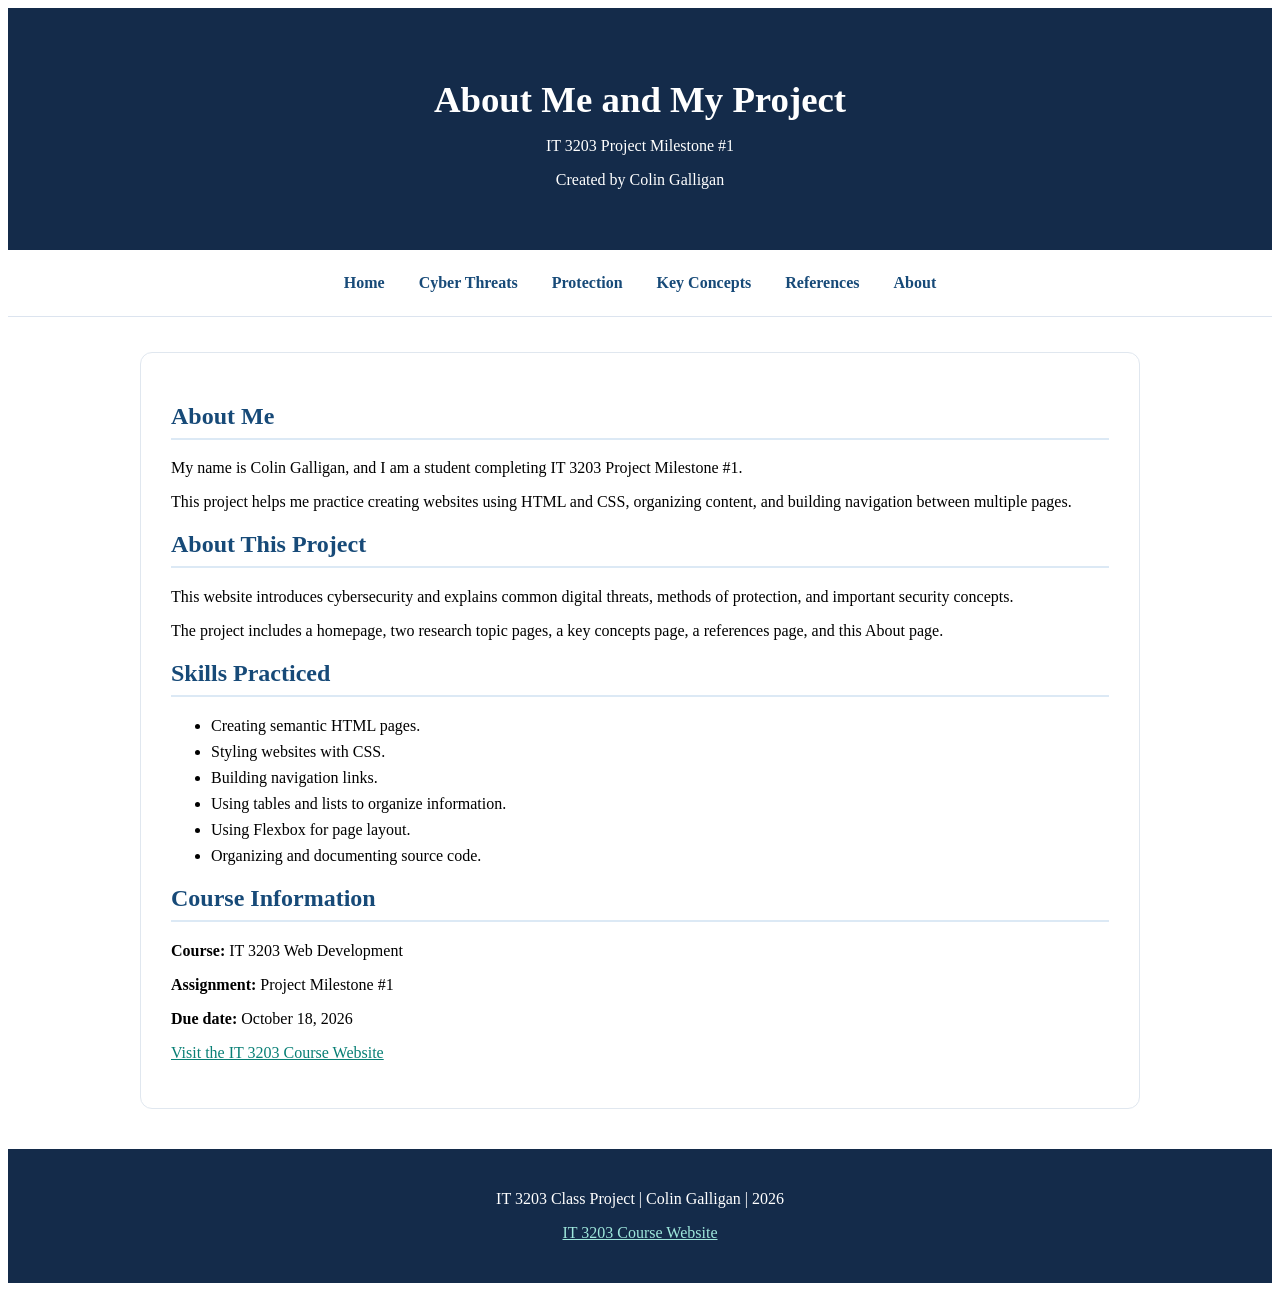
==== about.html @ 582bf0b4 "Add files via upload" ====
<!DOCTYPE html>
<html lang="en">
<head>
    <meta charset="UTF-8">
    <meta name="viewport" content="width=device-width, initial-scale=1.0">
    <title>About | Understanding Cybersecurity</title>
    <link rel="stylesheet" href="style.css">
</head>
<body>

    <!-- Website header -->
    <header id="site-header">
        <h1>About Me and My Project</h1>
        <p>IT 3203 Project Milestone #1</p>
        <p>Created by Colin Galligan</p>
    </header>

    <!-- Navigation menu -->
    <nav aria-label="Main navigation">
        <a href="index.html">Home</a>
        <a href="topic1.html">Cyber Threats</a>
        <a href="topic2.html">Protection</a>
        <a href="concepts.html">Key Concepts</a>
        <a href="references.html">References</a>
        <a href="about.html">About</a>
    </nav>

    <!-- Main content -->
    <main class="container">
        <section>
            <h2>About Me</h2>
            <p>
                My name is Colin Galligan, and I am a student
                completing IT 3203 Project Milestone #1.
            </p>
            <p>
                This project helps me practice creating websites
                using HTML and CSS, organizing content, and
                building navigation between multiple pages.
            </p>
        </section>

        <section>
            <h2>About This Project</h2>
            <p>
                This website introduces cybersecurity and explains
                common digital threats, methods of protection,
                and important security concepts.
            </p>
            <p>
                The project includes a homepage, two research
                topic pages, a key concepts page, a references
                page, and this About page.
            </p>
        </section>

        <section>
            <h2>Skills Practiced</h2>
            <ul>
                <li>Creating semantic HTML pages.</li>
                <li>Styling websites with CSS.</li>
                <li>Building navigation links.</li>
                <li>Using tables and lists to organize information.</li>
                <li>Using Flexbox for page layout.</li>
                <li>Organizing and documenting source code.</li>
            </ul>
        </section>

        <section>
            <h2>Course Information</h2>
            <p><strong>Course:</strong> IT 3203 Web Development</p>
            <p><strong>Assignment:</strong> Project Milestone #1</p>
            <p><strong>Due date:</strong> October 18, 2026</p>
            <p>
                <a href="https://ksuweb.github.io/IT3203/">
                    Visit the IT 3203 Course Website
                </a>
            </p>
        </section>
    </main>

    <!-- Required class-project footer -->
    <footer>
        <p>IT 3203 Class Project | Colin Galligan | 2026</p>
        <p>
            <a href="https://ksuweb.github.io/IT3203/">
                IT 3203 Course Website
            </a>
        </p>
    </footer>

</body>
</html>
---- style.css ----
css

/* IT 3203 Project Milestone #1
   Author: Colin Galligan
   Shared stylesheet for all six pages */

/* Overall page styling */
body {
    margin: 0;
    font-family: Arial, Helvetica, sans-serif;
    line-height: 1.7;
    color: #243047;
    background-color: #f4f7fb;
}

/* Main header */
#site-header {
    background-color: #142b4a;
    color: white;
    text-align: center;
    padding: 45px 20px;
}

header h1 {
    margin-bottom: 8px;
    font-size: 2.3rem;
}

/* Navigation layout using Flexbox */
nav {
    display: flex;
    justify-content: center;
    flex-wrap: wrap;
    gap: 8px;
    padding: 16px;
    background-color: #ffffff;
    border-bottom: 1px solid #dce4ef;
}

nav a {
    color: #174a78;
    text-decoration: none;
    font-weight: bold;
    padding: 8px 13px;
    border-radius: 6px;
}

/* Navigation hover effect */
nav a:hover {
    background-color: #e0f2f1;
    color: #087f75;
}

/* Reusable content container */
.container {
    max-width: 1000px;
    margin: 35px auto;
    padding: 30px;
    background-color: #ffffff;
    border: 1px solid #e0e7ef;
    border-radius: 12px;
    box-sizing: border-box;
}

/* Heading styles */
h2 {
    color: #174a78;
    border-bottom: 2px solid #dce9f5;
    padding-bottom: 8px;
}

h3 {
    color: #087f75;
}

/* Lists and links */
li {
    margin-bottom: 8px;
}

a {
    color: #087f75;
}

a:hover {
    color: #142b4a;
}

/* Table styling */
table {
    width: 100%;
    border-collapse: collapse;
    margin: 20px 0;
}

th,
td {
    padding: 12px;
    text-align: left;
    border: 1px solid #dce4ef;
}

th {
    background-color: #eaf2fa;
}

/* Responsive images */
img {
    max-width: 100%;
    height: auto;
    border-radius: 8px;
}

/* Footer styling */
footer {
    padding: 25px;
    text-align: center;
    background-color: #142b4a;
    color: white;
    margin-top: 40px;
}

footer a {
    color: #9fe8dc;
}

/* Responsive layout for small screens */
@media (max-width: 600px) {
    #site-header {
        padding: 30px 15px;
    }

    header h1 {
        font-size: 1.8rem;
    }

    .container {
        margin: 20px 12px;
        padding: 18px;
    }
}
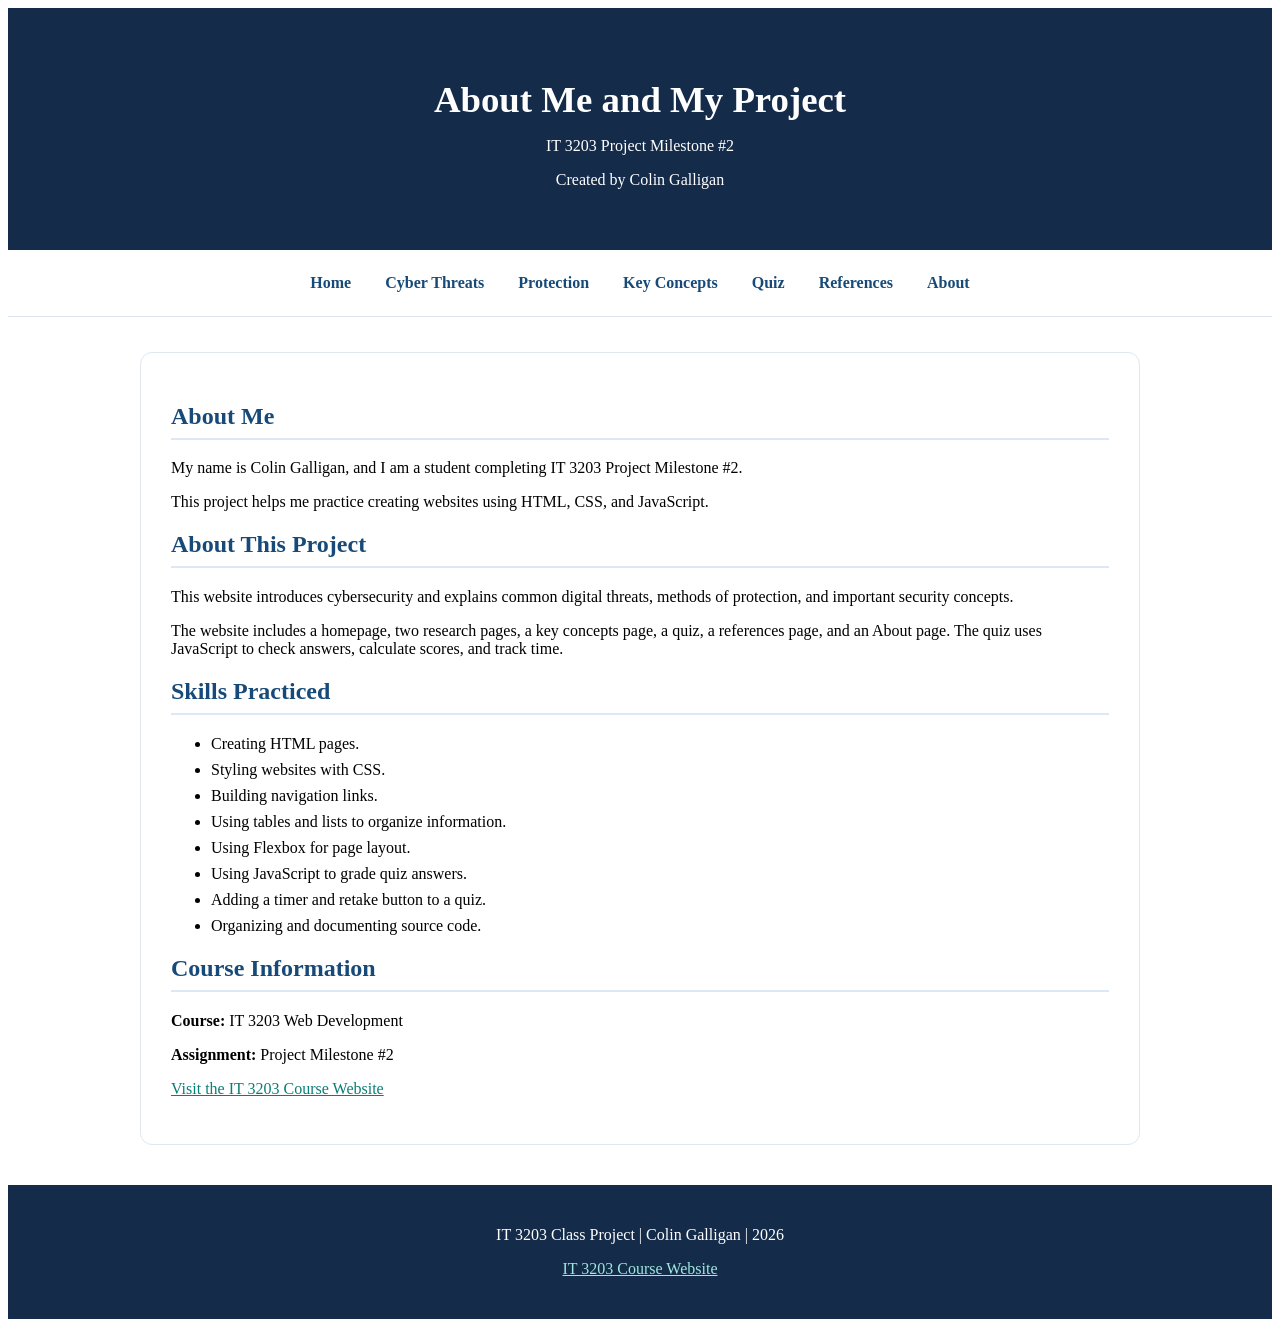
==== commit 5c28c180: "Add files via upload" ====
--- a/about.html
+++ b/about.html
@@ -1,94 +1,153 @@
-
-<!DOCTYPE html>
-<html lang="en">
-<head>
-    <meta charset="UTF-8">
-    <meta name="viewport" content="width=device-width, initial-scale=1.0">
-    <title>About | Understanding Cybersecurity</title>
-    <link rel="stylesheet" href="style.css">
-</head>
-<body>
-
-    <!-- Website header -->
-    <header id="site-header">
-        <h1>About Me and My Project</h1>
-        <p>IT 3203 Project Milestone #1</p>
-        <p>Created by Colin Galligan</p>
-    </header>
-
-    <!-- Navigation menu -->
-    <nav aria-label="Main navigation">
-        <a href="index.html">Home</a>
-        <a href="topic1.html">Cyber Threats</a>
-        <a href="topic2.html">Protection</a>
-        <a href="concepts.html">Key Concepts</a>
-        <a href="references.html">References</a>
-        <a href="about.html">About</a>
-    </nav>
-
-    <!-- Main content -->
-    <main class="container">
-        <section>
-            <h2>About Me</h2>
-            <p>
-                My name is Colin Galligan, and I am a student
-                completing IT 3203 Project Milestone #1.
-            </p>
-            <p>
-                This project helps me practice creating websites
-                using HTML and CSS, organizing content, and
-                building navigation between multiple pages.
-            </p>
-        </section>
-
-        <section>
-            <h2>About This Project</h2>
-            <p>
-                This website introduces cybersecurity and explains
-                common digital threats, methods of protection,
-                and important security concepts.
-            </p>
-            <p>
-                The project includes a homepage, two research
-                topic pages, a key concepts page, a references
-                page, and this About page.
-            </p>
-        </section>
-
-        <section>
-            <h2>Skills Practiced</h2>
-            <ul>
-                <li>Creating semantic HTML pages.</li>
-                <li>Styling websites with CSS.</li>
-                <li>Building navigation links.</li>
-                <li>Using tables and lists to organize information.</li>
-                <li>Using Flexbox for page layout.</li>
-                <li>Organizing and documenting source code.</li>
-            </ul>
-        </section>
-
-        <section>
-            <h2>Course Information</h2>
-            <p><strong>Course:</strong> IT 3203 Web Development</p>
-            <p><strong>Assignment:</strong> Project Milestone #1</p>
-            <p><strong>Due date:</strong> October 18, 2026</p>
-            <p>
-                <a href="https://ksuweb.github.io/IT3203/">
-                    Visit the IT 3203 Course Website
-                </a>
-            </p>
-        </section>
-    </main>
-
-    <!-- Required class-project footer -->
-    <footer>
-        <p>IT 3203 Class Project | Colin Galligan | 2026</p>
-        <p>
-            <a href="https://ksuweb.github.io/IT3203/">
-                IT 3203 Course Website
-            </a>
-        </p>
-    </footer>
-
-</body>
-</html>
+
+<!DOCTYPE html>
+<html lang="en">
+ <head>
+  <meta charset="utf-8"/>
+  <meta content="width=device-width, initial-scale=1.0" name="viewport"/>
+  <title>
+   About | Understanding Cybersecurity
+  </title>
+  <link href="style.css" rel="stylesheet"/>
+ </head>
+ <body>
+  <!-- Website header -->
+  <header id="site-header">
+   <h1>
+    About Me and My Project
+   </h1>
+   <p>
+    IT 3203 Project Milestone #2
+   </p>
+   <p>
+    Created by Colin Galligan
+   </p>
+  </header>
+
+  <!-- Navigation menu -->
+  <nav aria-label="Main navigation">
+   <a href="index.html">
+    Home
+   </a>
+   <a href="topic1.html">
+    Cyber Threats
+   </a>
+   <a href="topic2.html">
+    Protection
+   </a>
+   <a href="concepts.html">
+    Key Concepts
+   </a>
+   <a href="quiz.html">
+    Quiz
+   </a>
+   <a href="references.html">
+    References
+   </a>
+   <a href="about.html">
+    About
+   </a>
+  </nav>
+
+  <!-- Main content -->
+  <main class="container">
+   <section>
+    <h2>
+     About Me
+    </h2>
+    <p>
+     My name is Colin Galligan, and I am a student
+     completing IT 3203 Project Milestone #2.
+    </p>
+    <p>
+     This project helps me practice creating websites
+     using HTML, CSS, and JavaScript.
+    </p>
+   </section>
+
+   <section>
+    <h2>
+     About This Project
+    </h2>
+    <p>
+     This website introduces cybersecurity and explains
+     common digital threats, methods of protection,
+     and important security concepts.
+    </p>
+    <p>
+     The website includes a homepage, two research pages,
+     a key concepts page, a quiz, a references page,
+     and an About page. The quiz uses JavaScript to
+     check answers, calculate scores, and track time.
+    </p>
+   </section>
+
+   <section>
+    <h2>
+     Skills Practiced
+    </h2>
+    <ul>
+     <li>
+      Creating HTML pages.
+     </li>
+     <li>
+      Styling websites with CSS.
+     </li>
+     <li>
+      Building navigation links.
+     </li>
+     <li>
+      Using tables and lists to organize information.
+     </li>
+     <li>
+      Using Flexbox for page layout.
+     </li>
+     <li>
+      Using JavaScript to grade quiz answers.
+     </li>
+     <li>
+      Adding a timer and retake button to a quiz.
+     </li>
+     <li>
+      Organizing and documenting source code.
+     </li>
+    </ul>
+   </section>
+
+   <section>
+    <h2>
+     Course Information
+    </h2>
+    <p>
+     <strong>
+      Course:
+     </strong>
+     IT 3203 Web Development
+    </p>
+    <p>
+     <strong>
+      Assignment:
+     </strong>
+     Project Milestone #2
+    </p>
+    <p>
+     <a href="https://ksuweb.github.io/IT3203/">
+      Visit the IT 3203 Course Website
+     </a>
+    </p>
+   </section>
+  </main>
+
+  <!-- Required class-project footer -->
+  <footer>
+   <p>
+    IT 3203 Class Project | Colin Galligan | 2026
+   </p>
+   <p>
+    <a href="https://ksuweb.github.io/IT3203/">
+     IT 3203 Course Website
+    </a>
+   </p>
+  </footer>
+ </body>
+</html>
+</html>
--- a/style.css
+++ b/style.css
@@ -1,141 +1,161 @@
-css
-
-/* IT 3203 Project Milestone #1
-   Author: Colin Galligan
-   Shared stylesheet for all six pages */
-
-/* Overall page styling */
-body {
-    margin: 0;
-    font-family: Arial, Helvetica, sans-serif;
-    line-height: 1.7;
-    color: #243047;
-    background-color: #f4f7fb;
-}
-
-/* Main header */
-#site-header {
-    background-color: #142b4a;
-    color: white;
-    text-align: center;
-    padding: 45px 20px;
-}
-
-header h1 {
-    margin-bottom: 8px;
-    font-size: 2.3rem;
-}
-
-/* Navigation layout using Flexbox */
-nav {
-    display: flex;
-    justify-content: center;
-    flex-wrap: wrap;
-    gap: 8px;
-    padding: 16px;
-    background-color: #ffffff;
-    border-bottom: 1px solid #dce4ef;
-}
-
-nav a {
-    color: #174a78;
-    text-decoration: none;
-    font-weight: bold;
-    padding: 8px 13px;
-    border-radius: 6px;
-}
-
-/* Navigation hover effect */
-nav a:hover {
-    background-color: #e0f2f1;
-    color: #087f75;
-}
-
-/* Reusable content container */
-.container {
-    max-width: 1000px;
-    margin: 35px auto;
-    padding: 30px;
-    background-color: #ffffff;
-    border: 1px solid #e0e7ef;
-    border-radius: 12px;
-    box-sizing: border-box;
-}
-
-/* Heading styles */
-h2 {
-    color: #174a78;
-    border-bottom: 2px solid #dce9f5;
-    padding-bottom: 8px;
-}
-
-h3 {
-    color: #087f75;
-}
-
-/* Lists and links */
-li {
-    margin-bottom: 8px;
-}
-
-a {
-    color: #087f75;
-}
-
-a:hover {
-    color: #142b4a;
-}
-
-/* Table styling */
-table {
-    width: 100%;
-    border-collapse: collapse;
-    margin: 20px 0;
-}
-
-th,
-td {
-    padding: 12px;
-    text-align: left;
-    border: 1px solid #dce4ef;
-}
-
-th {
-    background-color: #eaf2fa;
-}
-
-/* Responsive images */
-img {
-    max-width: 100%;
-    height: auto;
-    border-radius: 8px;
-}
-
-/* Footer styling */
-footer {
-    padding: 25px;
-    text-align: center;
-    background-color: #142b4a;
-    color: white;
-    margin-top: 40px;
-}
-
-footer a {
-    color: #9fe8dc;
-}
-
-/* Responsive layout for small screens */
-@media (max-width: 600px) {
-    #site-header {
-        padding: 30px 15px;
-    }
-
-    header h1 {
-        font-size: 1.8rem;
-    }
-
-    .container {
-        margin: 20px 12px;
-        padding: 18px;
-    }
-}+css
+
+/* IT 3203 Project Milestone #2
+   Author: Colin Galligan
+   Shared stylesheet for all seven pages */
+
+/* Overall page styling */
+body {
+    margin: 0;
+    font-family: Arial, Helvetica, sans-serif;
+    line-height: 1.7;
+    color: #243047;
+    background-color: #f4f7fb;
+}
+
+/* Main header */
+#site-header {
+    background-color: #142b4a;
+    color: white;
+    text-align: center;
+    padding: 45px 20px;
+}
+
+header h1 {
+    margin-bottom: 8px;
+    font-size: 2.3rem;
+}
+
+/* Navigation layout using Flexbox */
+nav {
+    display: flex;
+    justify-content: center;
+    flex-wrap: wrap;
+    gap: 8px;
+    padding: 16px;
+    background-color: #ffffff;
+    border-bottom: 1px solid #dce4ef;
+}
+
+nav a {
+    color: #174a78;
+    text-decoration: none;
+    font-weight: bold;
+    padding: 8px 13px;
+    border-radius: 6px;
+}
+
+/* Navigation hover effect */
+nav a:hover {
+    background-color: #e0f2f1;
+    color: #087f75;
+}
+
+/* Reusable content container */
+.container {
+    max-width: 1000px;
+    margin: 35px auto;
+    padding: 30px;
+    background-color: #ffffff;
+    border: 1px solid #e0e7ef;
+    border-radius: 12px;
+    box-sizing: border-box;
+}
+
+/* Heading styles */
+h2 {
+    color: #174a78;
+    border-bottom: 2px solid #dce9f5;
+    padding-bottom: 8px;
+}
+
+h3 {
+    color: #087f75;
+}
+
+/* Lists and links */
+li {
+    margin-bottom: 8px;
+}
+
+a {
+    color: #087f75;
+}
+
+a:hover {
+    color: #142b4a;
+}
+
+/* Table styling */
+table {
+    width: 100%;
+    border-collapse: collapse;
+    margin: 20px 0;
+}
+
+th,
+td {
+    padding: 12px;
+    text-align: left;
+    border: 1px solid #dce4ef;
+}
+
+th {
+    background-color: #eaf2fa;
+}
+
+/* Responsive images */
+img {
+    max-width: 100%;
+    height: auto;
+    border-radius: 8px;
+}
+
+/* Footer styling */
+footer {
+    padding: 25px;
+    text-align: center;
+    background-color: #142b4a;
+    color: white;
+    margin-top: 40px;
+}
+
+footer a {
+    color: #9fe8dc;
+}
+
+/* Responsive layout for small screens */
+@media (max-width: 600px) {
+    #site-header {
+        padding: 30px 15px;
+    }
+
+    header h1 {
+        font-size: 1.8rem;
+    }
+
+    .container {
+        margin: 20px 12px;
+        padding: 18px;
+    }
+}
+/* Quiz form and result styling */
+nav a[aria-current="page"] { background: #e0f2f1; color: #075e57; }
+.quiz-intro { display: flex; flex-wrap: wrap; justify-content: space-between; gap: 12px; align-items: center; }
+.timer { font-size: 1.3rem; font-weight: bold; padding: 9px 16px; background: #eaf2fa; border-radius: 8px; }
+.timer.warning { color: #a32b2b; background: #fff0f0; }
+.question { border: 1px solid #dce4ef; border-radius: 10px; padding: 18px; margin: 18px 0; }
+.question legend { font-weight: bold; color: #174a78; padding: 0 7px; }
+.question label { display: block; margin: 8px 0; cursor: pointer; }
+.question input[type="text"] { box-sizing: border-box; max-width: 440px; width: 100%; padding: 11px; border: 1px solid #9baec2; border-radius: 6px; font: inherit; }
+.question input[type="radio"], .question input[type="checkbox"] { margin-right: 9px; accent-color: #087f75; }
+button { background: #174a78; color: white; border: 0; border-radius: 7px; padding: 12px 20px; font: inherit; font-weight: bold; cursor: pointer; margin: 5px 8px 5px 0; }
+button:hover { background: #087f75; }
+button:disabled { opacity: .5; cursor: not-allowed; }
+#reset-button { background: #526477; }
+#results { border: 2px solid #dce4ef; padding: 20px; border-radius: 10px; margin-top: 24px; }
+#results[hidden] { display: none; }
+.correct { color: #176c38; } .incorrect { color: #ae3030; }
+.result-item { border-top: 1px solid #dce4ef; padding: 9px 0; }
+.result-item p { margin: 3px 0; }
+@media(max-width:600px) { .question { padding: 12px; } }
